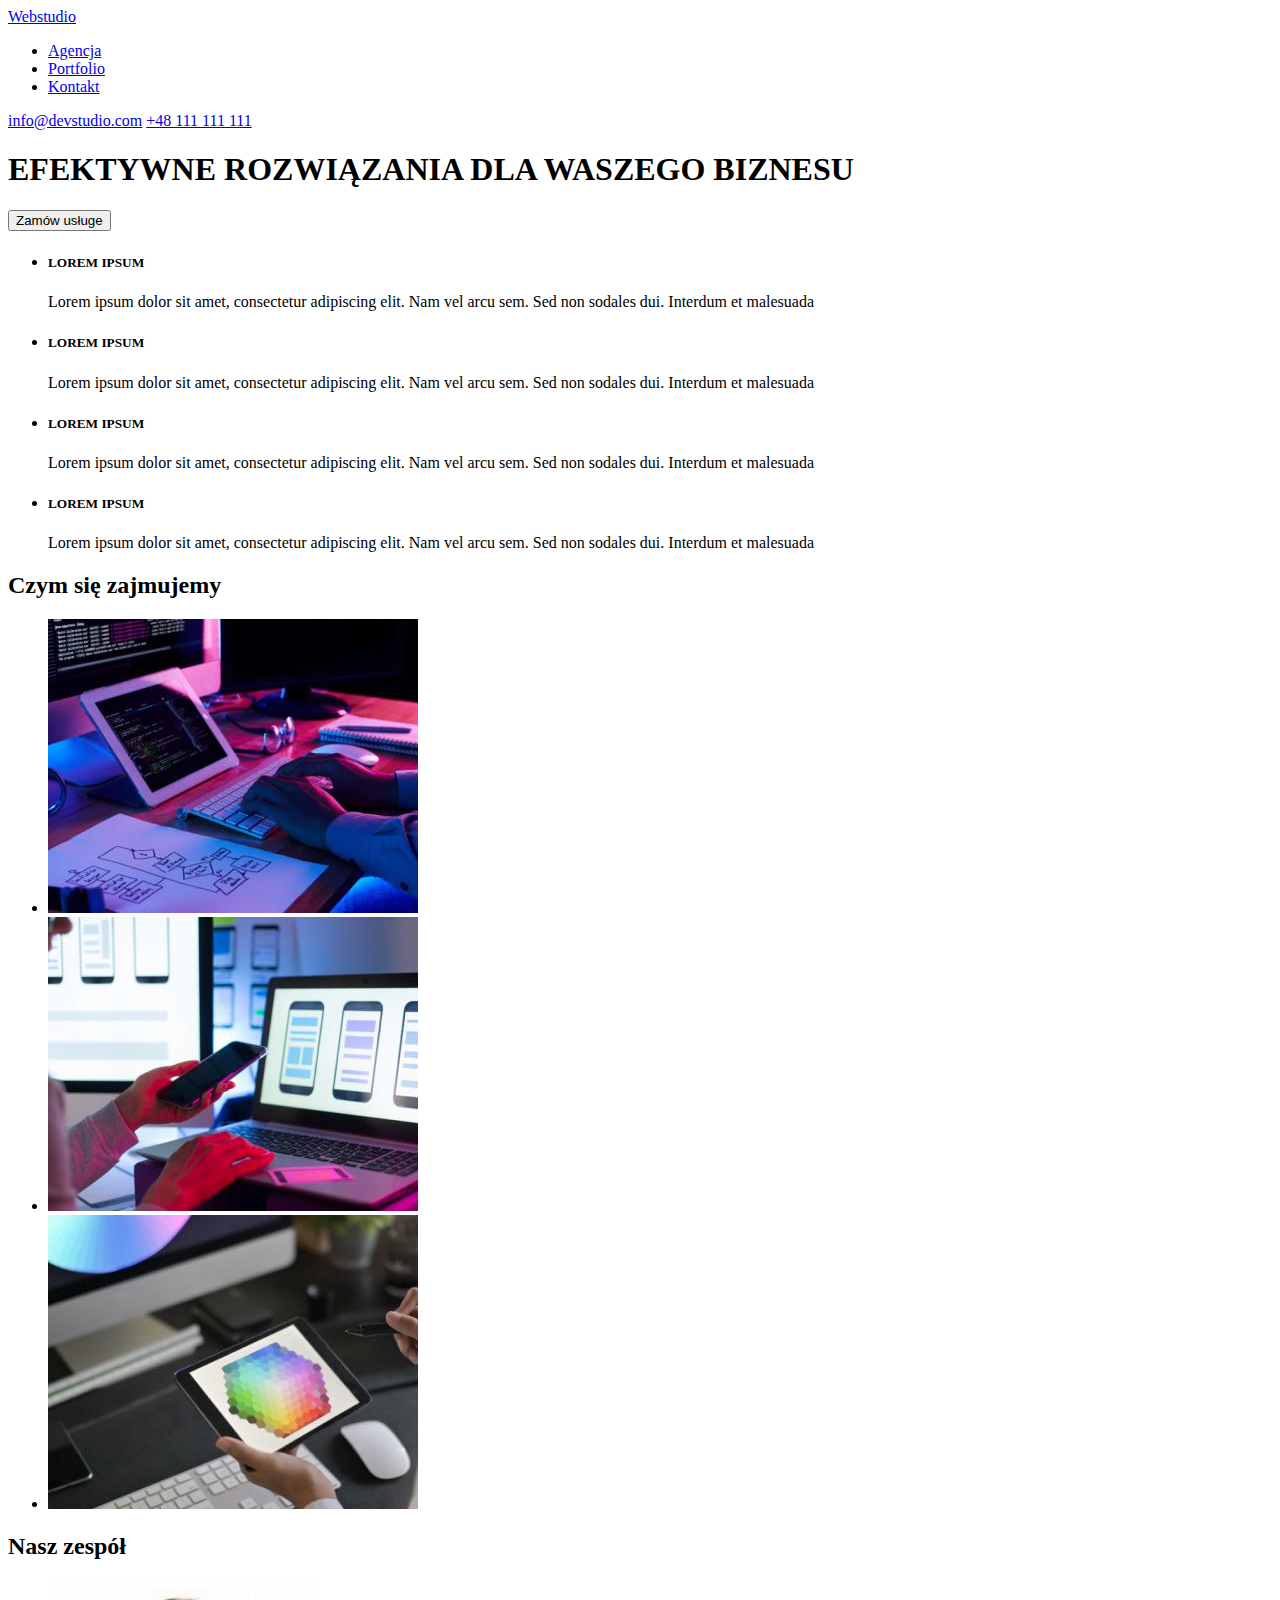
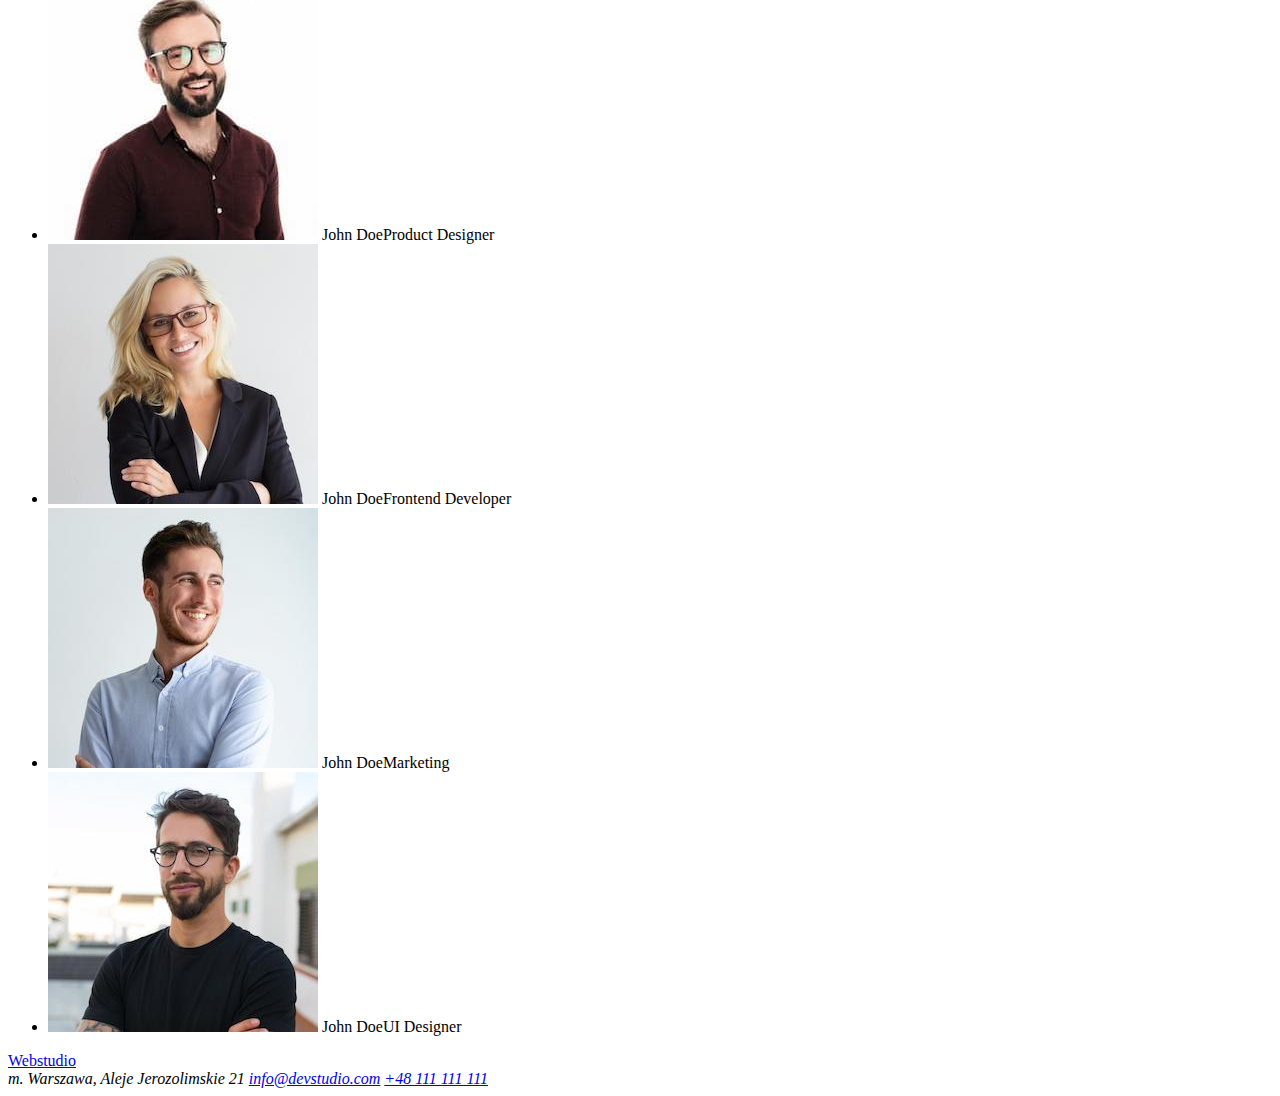
==== index.html @ 4aa05668 "dodanie portfolio i poprawki" ====
<!DOCTYPE html>
<html lang="pl">
    <head>
        <meta charset="UTF-8" />
        <meta http-equiv="X-UA-Compatible" content="IE=edge" />
        <meta name="viewport" content="width=device-width, initial-scale=1.0" />
        <title>studio</title>
    </head>
    <body>
        <header>
            <nav>
                <a href="index.html">Webstudio</a>
                <ul>
                    <li><a href="#">Agencja</a></li>
                    <li><a href="portfolio.html">Portfolio</a></li>
                    <li><a href="#">Kontakt</a></li>
                </ul>
            </nav>
            <a href="mailto:info@devstudio.com">info@devstudio.com</a>
            <a href="tel:+48111111111">+48 111 111 111</a>
        </header>
        <main>
            <section>
                <div>
                    <h1>EFEKTYWNE ROZWIĄZANIA DLA WASZEGO BIZNESU</h1>
                    <button type="button">Zamów usługe</button>
                </div>
            </section>

            <section>
                <div>
                    <ul>
                        <li>
                            <h5>LOREM IPSUM</h5>
                            <p>
                                Lorem ipsum dolor sit amet, consectetur
                                adipiscing elit. Nam vel arcu sem. Sed non
                                sodales dui. Interdum et malesuada
                            </p>
                        </li>
                        <li>
                            <h5>LOREM IPSUM</h5>
                            <p>
                                Lorem ipsum dolor sit amet, consectetur
                                adipiscing elit. Nam vel arcu sem. Sed non
                                sodales dui. Interdum et malesuada
                            </p>
                        </li>
                        <li>
                            <h5>LOREM IPSUM</h5>
                            <p>
                                Lorem ipsum dolor sit amet, consectetur
                                adipiscing elit. Nam vel arcu sem. Sed non
                                sodales dui. Interdum et malesuada
                            </p>
                        </li>
                        <li>
                            <h5>LOREM IPSUM</h5>
                            <p>
                                Lorem ipsum dolor sit amet, consectetur
                                adipiscing elit. Nam vel arcu sem. Sed non
                                sodales dui. Interdum et malesuada
                            </p>
                        </li>
                    </ul>
                </div>
            </section>
            <!--czym się zajmujemy-->
            <section>
                <div>
                    <h2>Czym się zajmujemy</h2>
                    <ul>
                        <li>
                            <img
                                src="images/what-we-do/programowanie.jpg"
                                alt="programujący mężczyzna"
                                width="370"
                                height="294"
                            />
                        </li>
                        <li>
                            <img
                                src="images/what-we-do/smartphone.jpg"
                                alt="kobieta stylizuje aplikację na telefony"
                                width="370"
                                height="294"
                            />
                        </li>
                        <li>
                            <img
                                src="images/what-we-do/tablet.jpg"
                                alt="kobieta wybiera kolor z palety"
                                width="370"
                                height="294"
                            />
                        </li>
                    </ul>
                </div>
            </section>
            <!--Nasz zespół-->
            <section>
                <div>
                    <h2>Nasz zespół</h2>
                    <ul>
                        <li>
                            <img
                                src="images/workers/johndoe-product.jpg"
                                alt="zdjęcie Johna Doe"
                                width="270"
                                height="260"
                            />
                            <span>John Doe</span><span>Product Designer</span>
                        </li>
                        <li>
                            <img
                                src="images/workers/johndoe-front.jpg"
                                alt="zdjęcie Johna Doe"
                                width="270"
                                height="260"
                            />
                            <span>John Doe</span><span>Frontend Developer</span>
                        </li>
                        <li>
                            <img
                                src="images/workers/johndoe-marketing.jpg"
                                alt="zdjęcie Johna Doe"
                                width="270"
                                height="260"
                            />
                            <span>John Doe</span><span>Marketing</span>
                        </li>
                        <li>
                            <img
                                src="images/workers/johndoe-ui.jpg"
                                alt="zdjęcie Johna Doe"
                                width="270"
                                height="260"
                            />
                            <span>John Doe</span><span>UI Designer</span>
                        </li>
                    </ul>
                </div>
            </section>
        </main>
        <footer>
            <a href="index.html">Webstudio</a>
            <address>
                <span>m. Warszawa, Aleje Jerozolimskie 21</span>
                <a href="mailto:info@devstudio.com">info@devstudio.com</a>
                <a href="tel:+48111111111">+48 111 111 111</a>
            </address>
        </footer>
    </body>
</html>
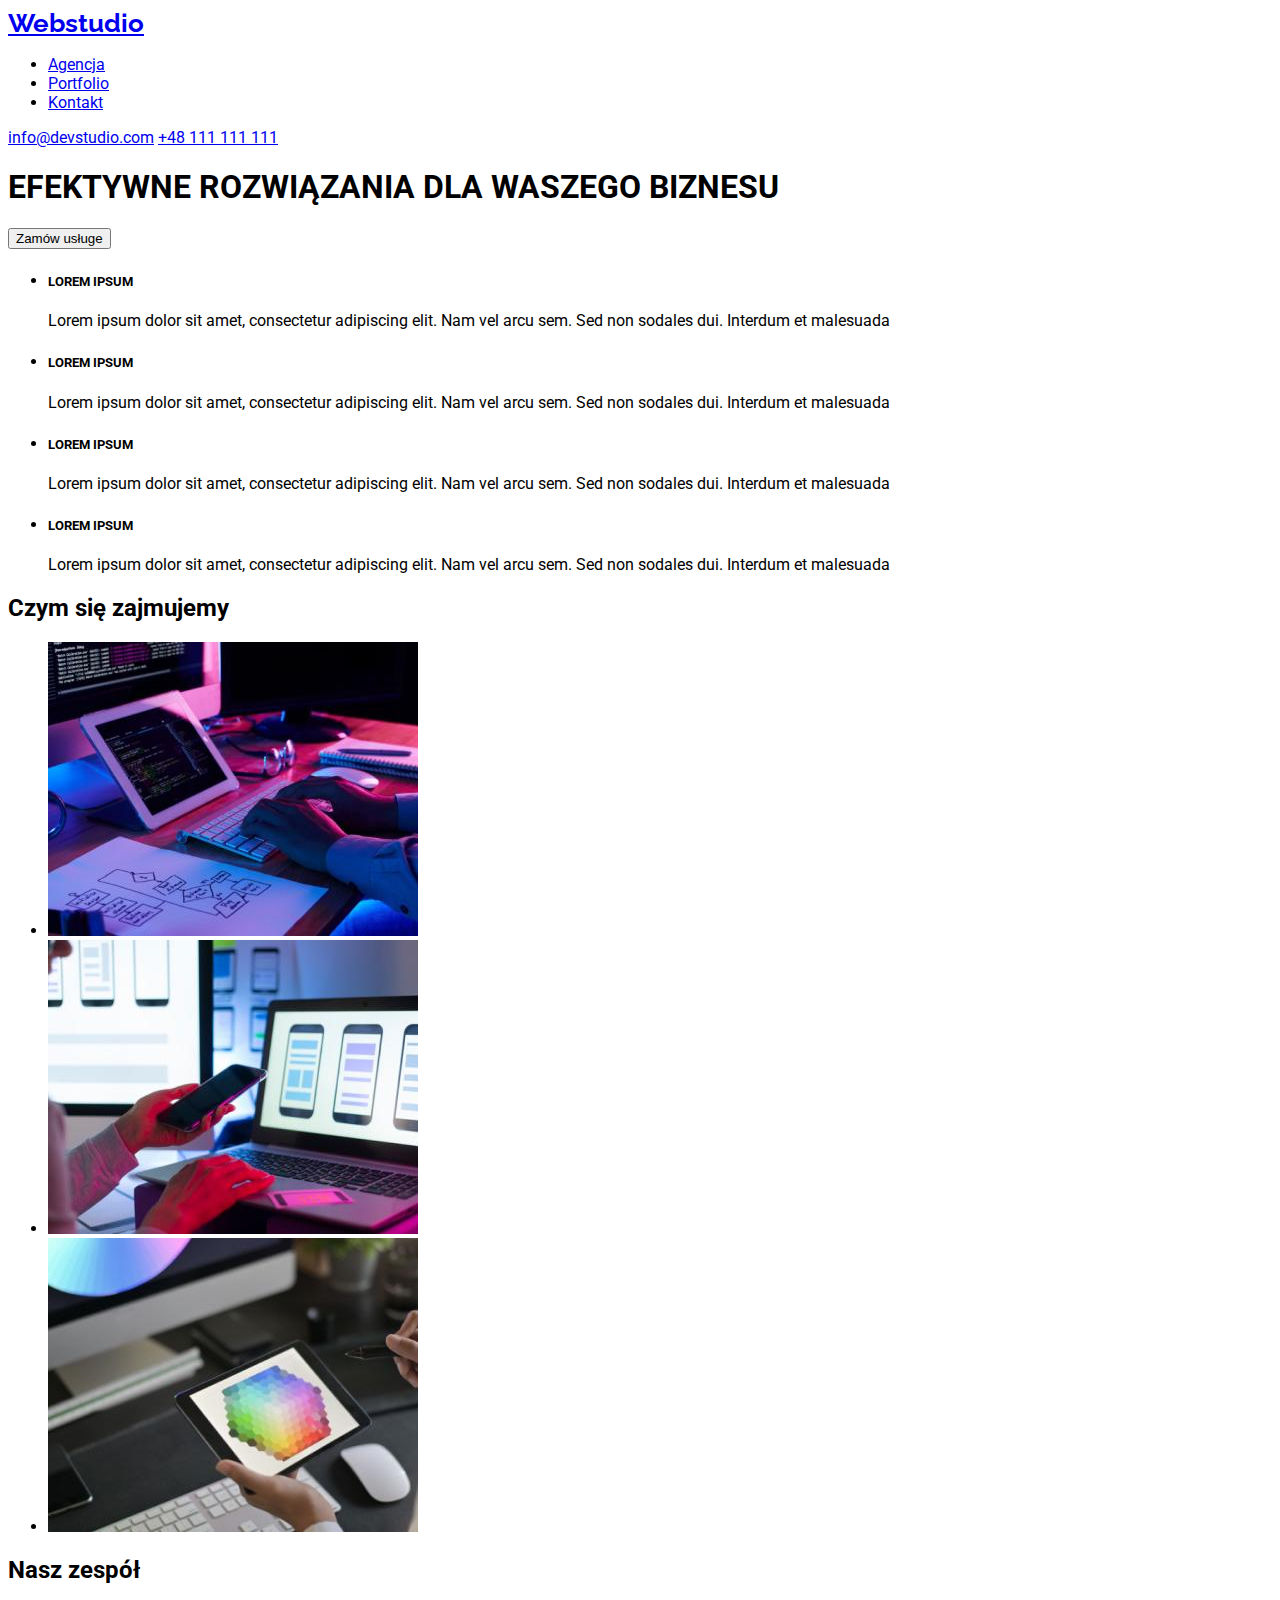
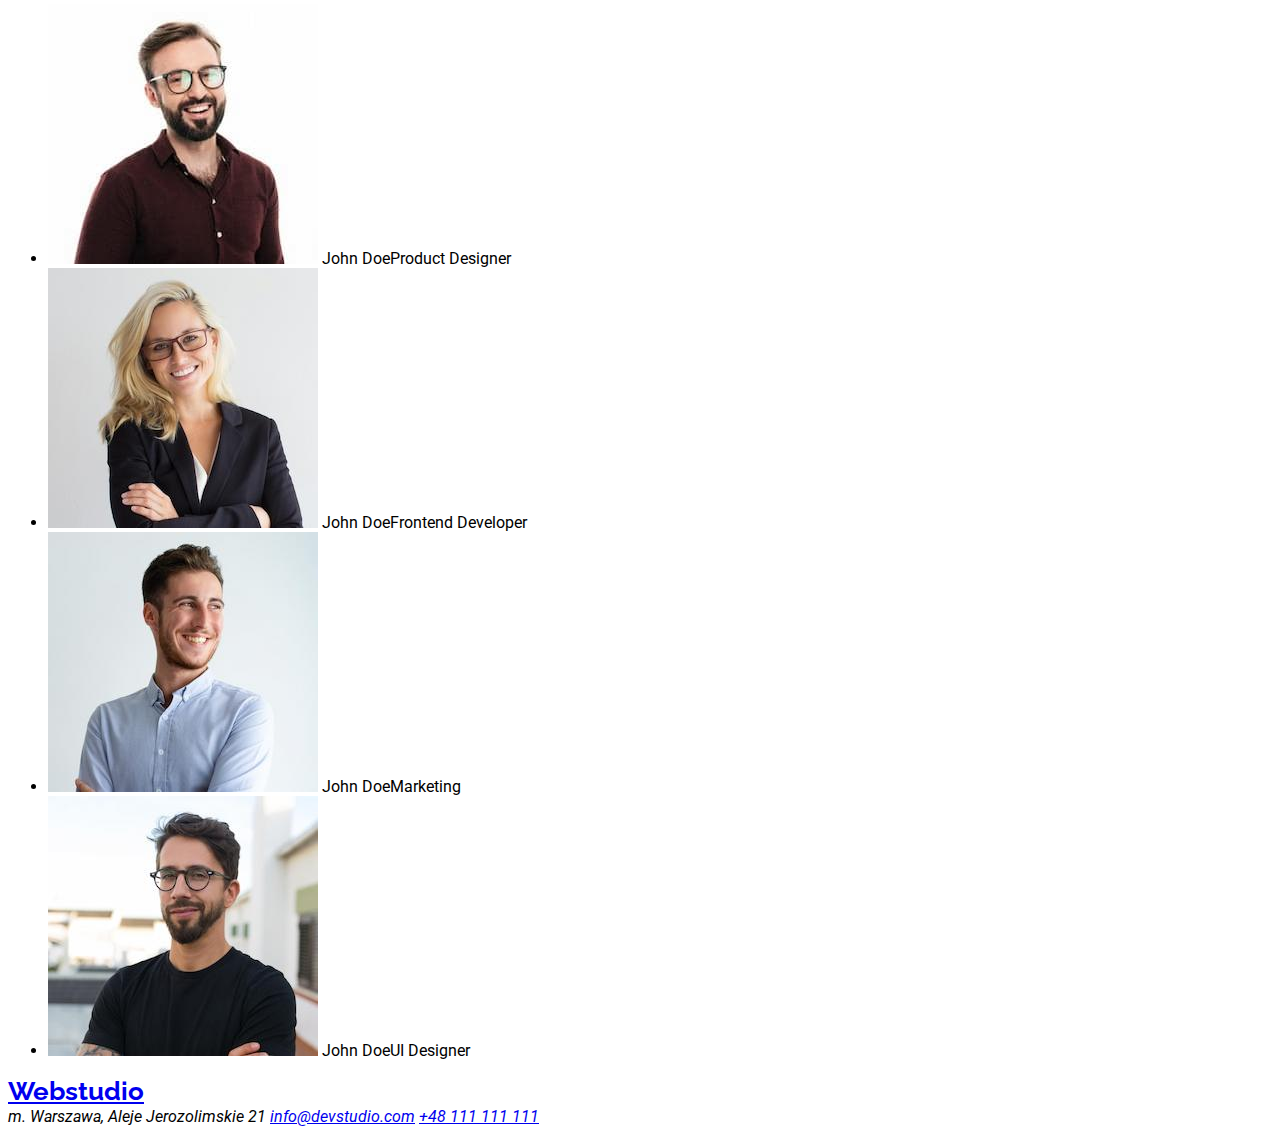
==== commit 5d023d94: "dodanie css" ====
--- a/index.html
+++ b/index.html
@@ -4,12 +4,21 @@
         <meta charset="UTF-8" />
         <meta http-equiv="X-UA-Compatible" content="IE=edge" />
         <meta name="viewport" content="width=device-width, initial-scale=1.0" />
+        <!--google fonts-->
+        <link rel="preconnect" href="https://fonts.googleapis.com" />
+        <link rel="preconnect" href="https://fonts.gstatic.com" crossorigin />
+        <link
+            href="https://fonts.googleapis.com/css2?family=Raleway:wght@700&family=Roboto:wght@400;500;700&display=swap"
+            rel="stylesheet"
+        />
+        <!--end google fonts-->
+        <link rel="stylesheet" href="/css/styles.css" />
         <title>studio</title>
     </head>
     <body>
         <header>
             <nav>
-                <a href="index.html">Webstudio</a>
+                <a class="logo" href="index.html"><span>Web</span>studio</a>
                 <ul>
                     <li><a href="#">Agencja</a></li>
                     <li><a href="portfolio.html">Portfolio</a></li>
@@ -143,7 +152,7 @@
             </section>
         </main>
         <footer>
-            <a href="index.html">Webstudio</a>
+            <a class="logo" href="index.html"><span>Web</span>studio</a>
             <address>
                 <span>m. Warszawa, Aleje Jerozolimskie 21</span>
                 <a href="mailto:info@devstudio.com">info@devstudio.com</a>
--- a/css/styles.css
+++ b/css/styles.css
@@ -0,0 +1,11 @@
+.logo {
+    font-family: 'Raleway', sans-serif;
+
+    font-style: normal;
+    font-weight: 700;
+    font-size: 26px;
+    line-height: 31px;
+}
+body {
+    font-family: 'Roboto', sans-serif;
+}
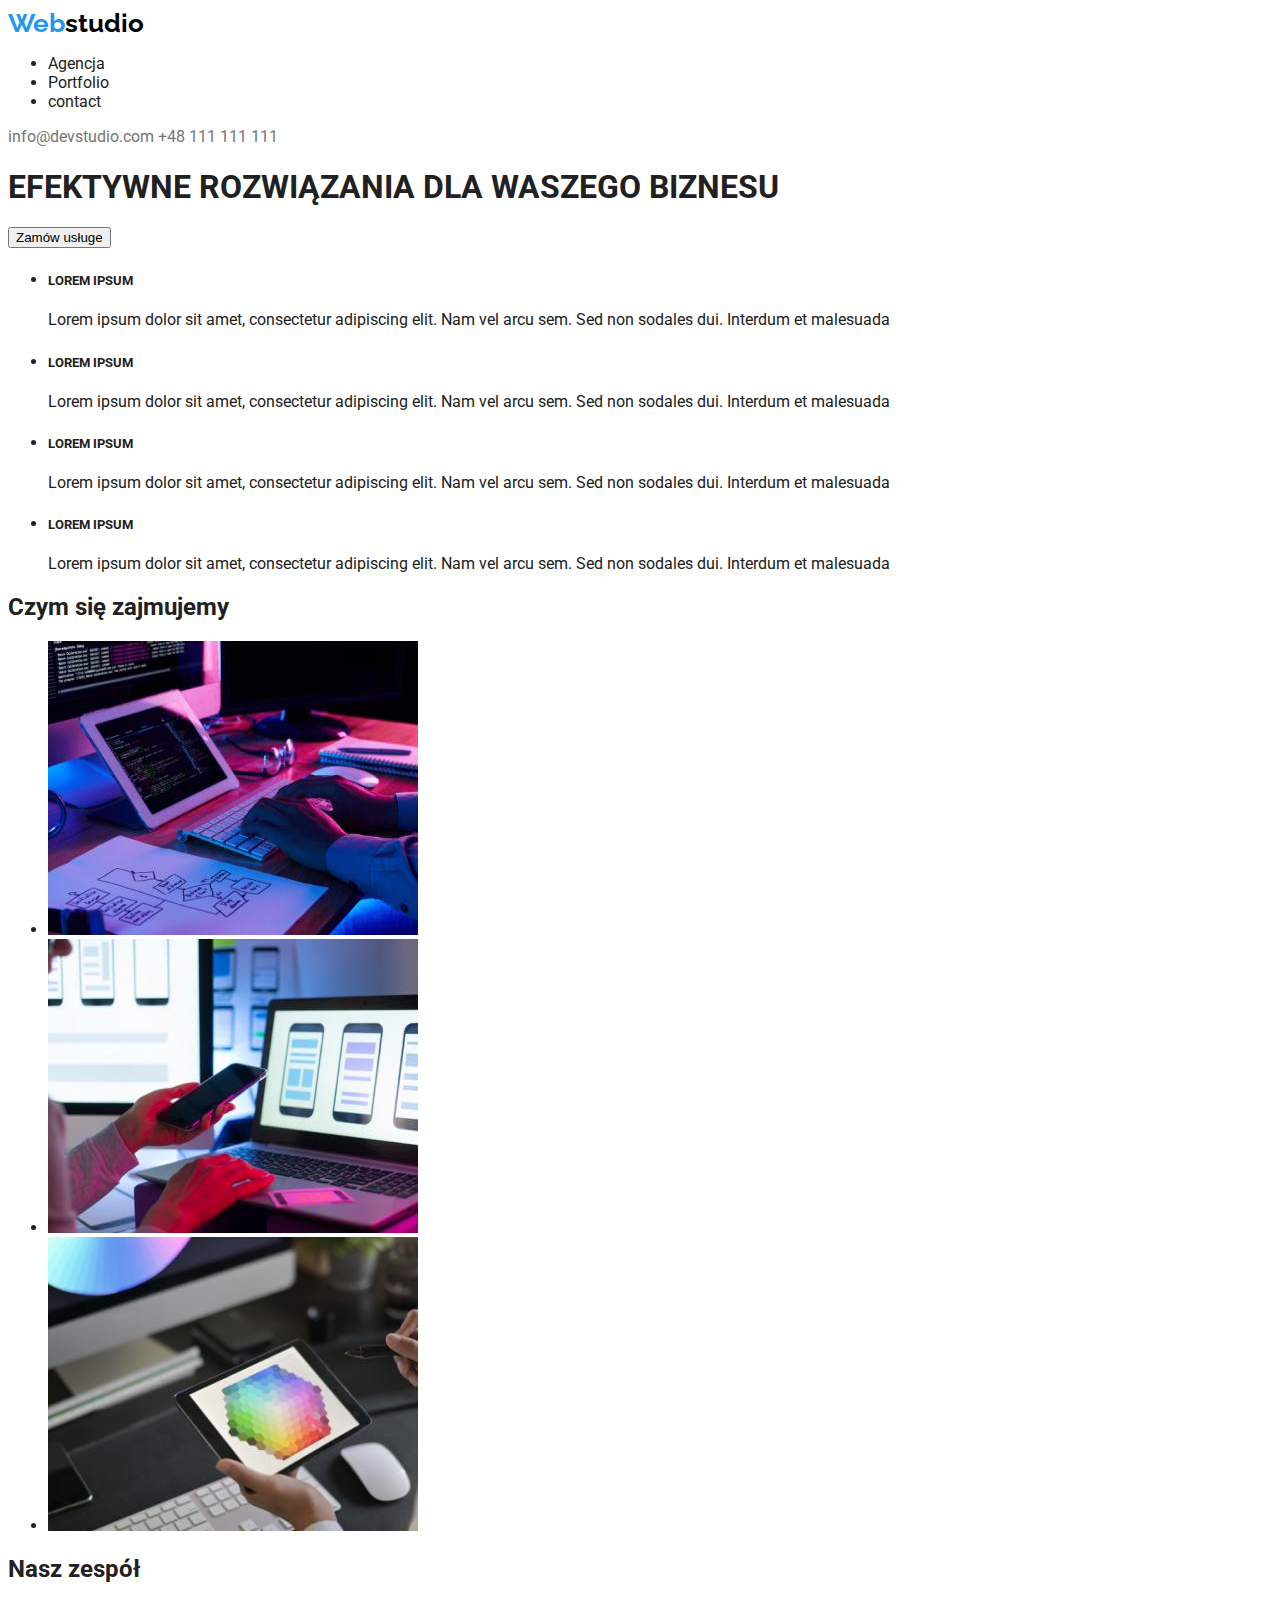
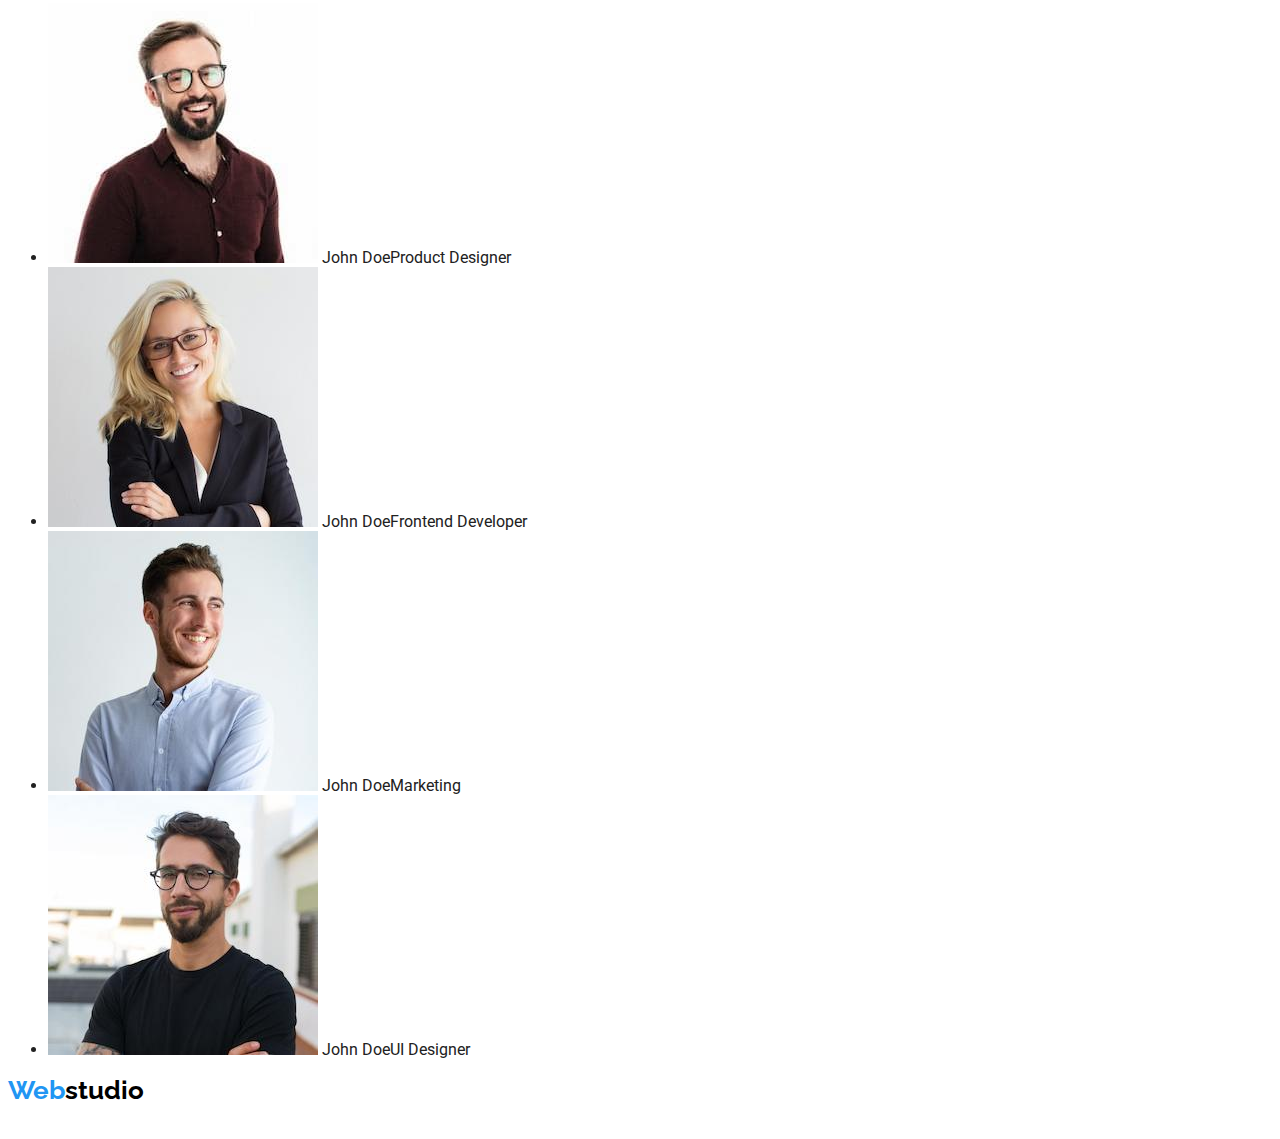
==== commit 10a3cdae: "dodany css i poprawki" ====
--- a/index.html
+++ b/index.html
@@ -8,25 +8,29 @@
         <link rel="preconnect" href="https://fonts.googleapis.com" />
         <link rel="preconnect" href="https://fonts.gstatic.com" crossorigin />
         <link
-            href="https://fonts.googleapis.com/css2?family=Raleway:wght@700&family=Roboto:wght@400;500;700&display=swap"
+            href="https://fonts.googleapis.com/css2?family=Raleway:wght@700&family=Roboto:wght@400;500;700;900&display=swap"
             rel="stylesheet"
         />
         <!--end google fonts-->
-        <link rel="stylesheet" href="/css/styles.css" />
+        <link rel="stylesheet" href="css/styles.css" />
         <title>studio</title>
     </head>
     <body>
         <header>
             <nav>
-                <a class="logo" href="index.html"><span>Web</span>studio</a>
+                <a class="logo" href="index.html"
+                    ><span class="web">Web</span>studio</a
+                >
                 <ul>
                     <li><a href="#">Agencja</a></li>
                     <li><a href="portfolio.html">Portfolio</a></li>
-                    <li><a href="#">Kontakt</a></li>
+                    <li><a href="#">contact</a></li>
                 </ul>
             </nav>
-            <a href="mailto:info@devstudio.com">info@devstudio.com</a>
-            <a href="tel:+48111111111">+48 111 111 111</a>
+            <a class="contact" href="mailto:info@devstudio.com"
+                >info@devstudio.com</a
+            >
+            <a class="contact" href="tel:+48111111111">+48 111 111 111</a>
         </header>
         <main>
             <section>
@@ -152,11 +156,15 @@
             </section>
         </main>
         <footer>
-            <a class="logo" href="index.html"><span>Web</span>studio</a>
+            <a class="logo" href="index.html"
+                ><span class="web">Web</span>studio</a
+            >
             <address>
                 <span>m. Warszawa, Aleje Jerozolimskie 21</span>
-                <a href="mailto:info@devstudio.com">info@devstudio.com</a>
-                <a href="tel:+48111111111">+48 111 111 111</a>
+                <a class="contact" href="mailto:info@devstudio.com"
+                    >info@devstudio.com</a
+                >
+                <a class="contact" href="tel:+48111111111">+48 111 111 111</a>
             </address>
         </footer>
     </body>
--- a/css/styles.css
+++ b/css/styles.css
@@ -1,11 +1,54 @@
+nav li a:hover,
+nav a.active,
+a.contact:hover,
+.web,
+a:focus,
+a.contact:focus,
+button:hover,
+button:focus {
+    color: #2196f3;
+    outline: none;
+}
+nav a,
+a.contact {
+    text-decoration: none;
+}
+nav a {
+    color: #212121;
+}
+a.contact {
+    color: #757575;
+}
 .logo {
     font-family: 'Raleway', sans-serif;
-
-    font-style: normal;
+    text-decoration: none;
     font-weight: 700;
     font-size: 26px;
-    line-height: 31px;
+    line-height: 1.16;
+    color: #000000;
 }
 body {
     font-family: 'Roboto', sans-serif;
+    color: #212121;
 }
+
+footer {
+    font-family: 'Roboto';
+    font-size: 14px;
+    line-height: 1.71;
+}
+footer a.mail {
+    text-decoration-line: underline;
+}
+footer a.contact {
+    color: #ffffff99;
+}
+address span {
+    color: #ffffff;
+}
+span.description {
+    color: #757575;
+}
+button {
+    cursor: pointer;
+}
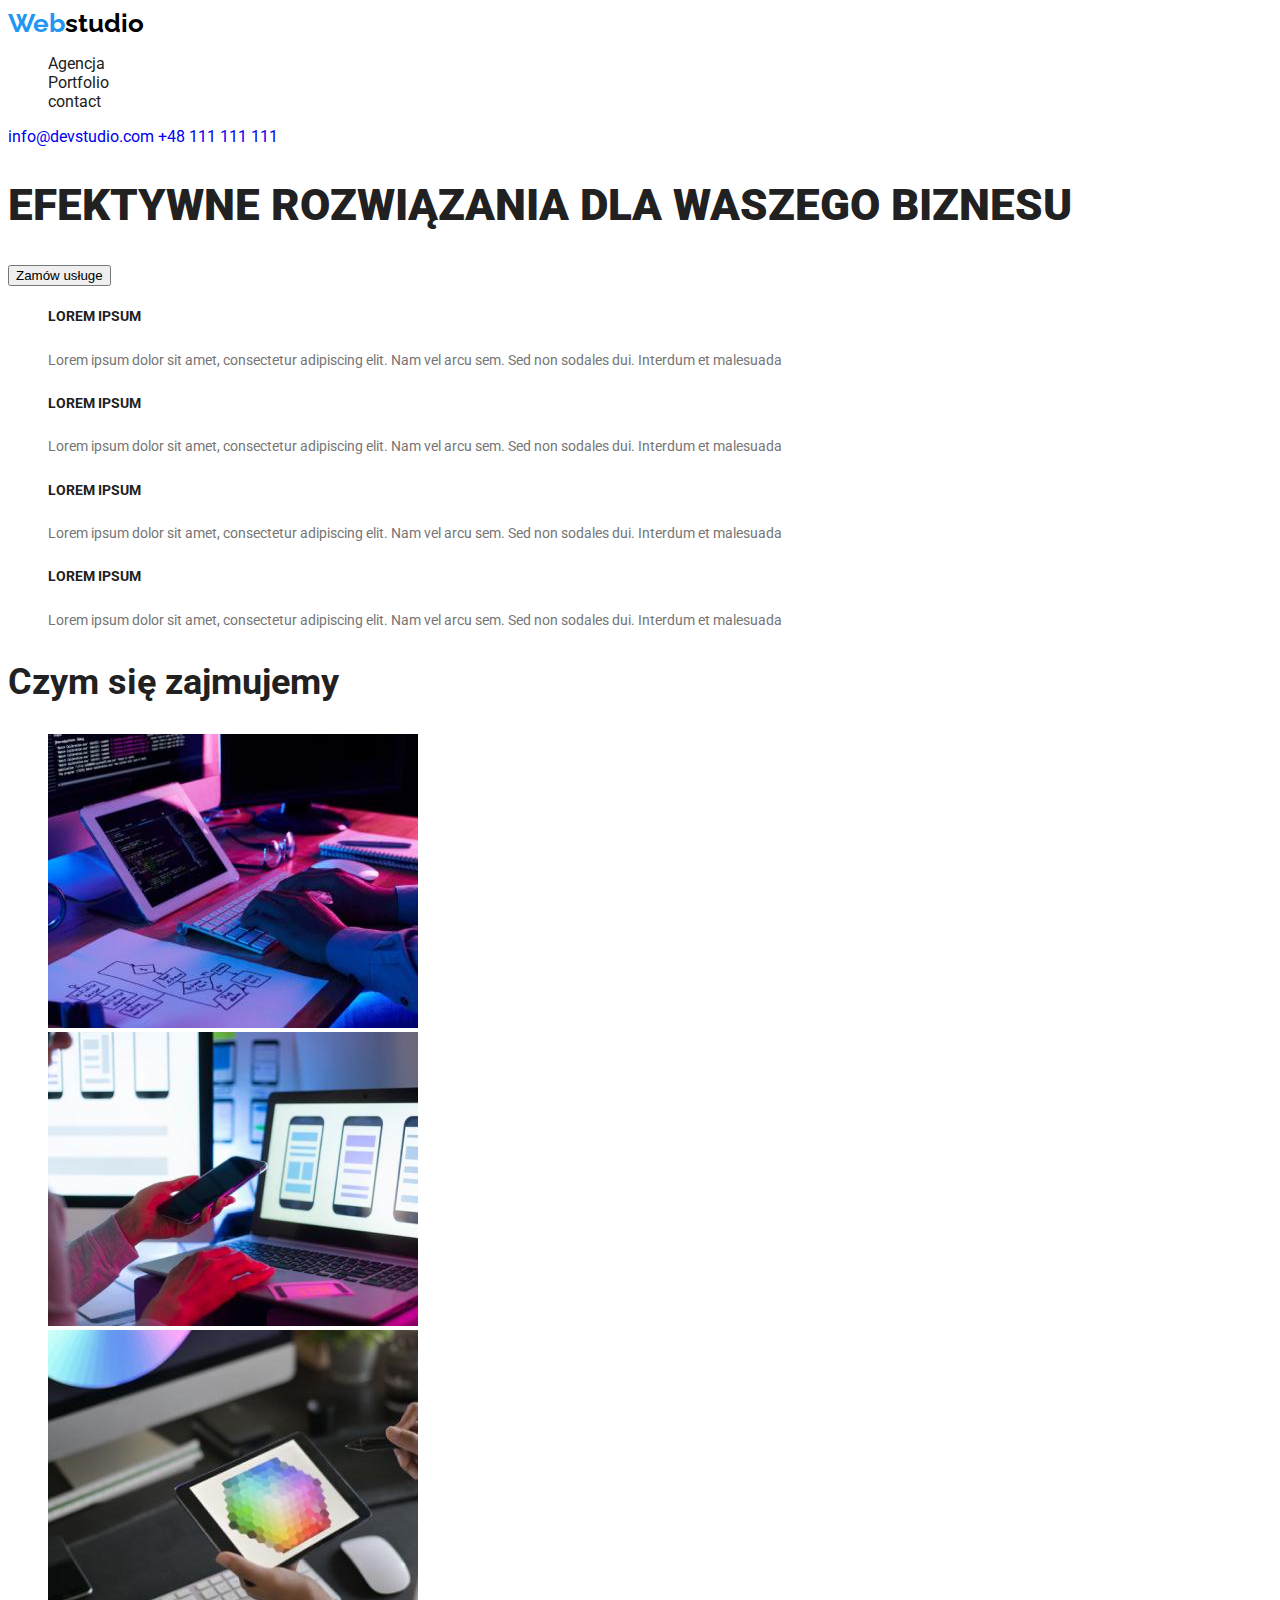
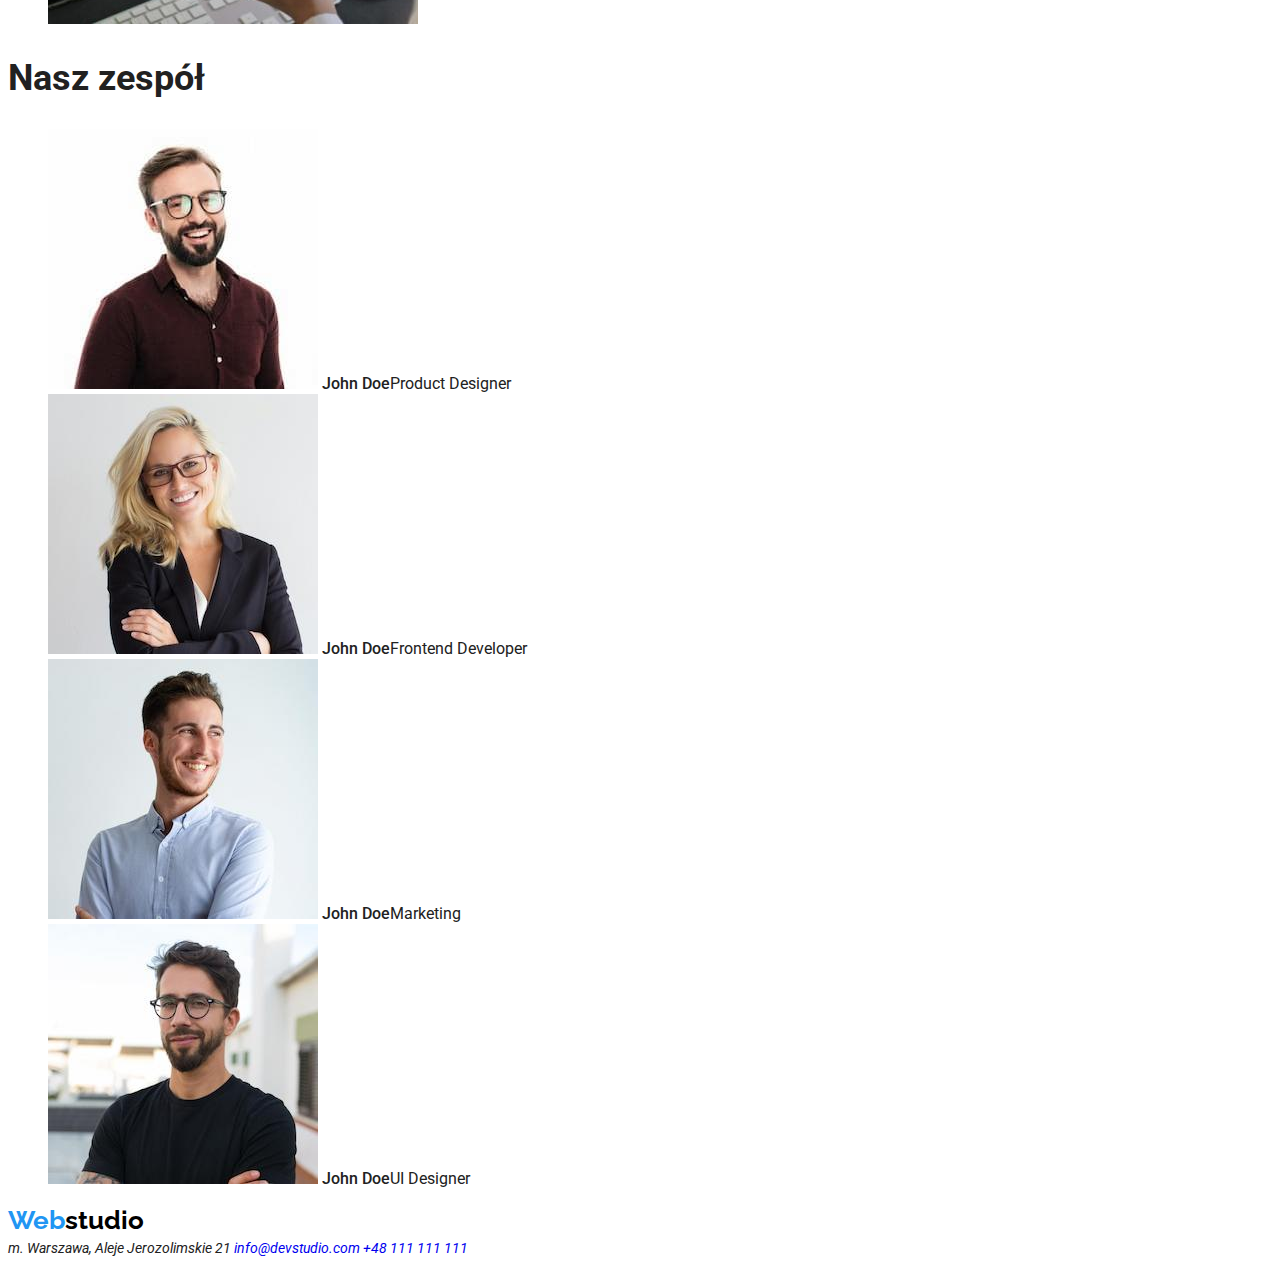
==== commit e2c22f1b: "poprawki" ====
--- a/index.html
+++ b/index.html
@@ -36,7 +36,7 @@
             <section>
                 <div>
                     <h1>EFEKTYWNE ROZWIĄZANIA DLA WASZEGO BIZNESU</h1>
-                    <button type="button">Zamów usługe</button>
+                    <button class="button" type="button">Zamów usługe</button>
                 </div>
             </section>
 
@@ -45,7 +45,7 @@
                     <ul>
                         <li>
                             <h5>LOREM IPSUM</h5>
-                            <p>
+                            <p class="text-lorem">
                                 Lorem ipsum dolor sit amet, consectetur
                                 adipiscing elit. Nam vel arcu sem. Sed non
                                 sodales dui. Interdum et malesuada
@@ -53,7 +53,7 @@
                         </li>
                         <li>
                             <h5>LOREM IPSUM</h5>
-                            <p>
+                            <p class="text-lorem">
                                 Lorem ipsum dolor sit amet, consectetur
                                 adipiscing elit. Nam vel arcu sem. Sed non
                                 sodales dui. Interdum et malesuada
@@ -61,7 +61,7 @@
                         </li>
                         <li>
                             <h5>LOREM IPSUM</h5>
-                            <p>
+                            <p class="text-lorem">
                                 Lorem ipsum dolor sit amet, consectetur
                                 adipiscing elit. Nam vel arcu sem. Sed non
                                 sodales dui. Interdum et malesuada
@@ -69,7 +69,7 @@
                         </li>
                         <li>
                             <h5>LOREM IPSUM</h5>
-                            <p>
+                            <p class="text-lorem">
                                 Lorem ipsum dolor sit amet, consectetur
                                 adipiscing elit. Nam vel arcu sem. Sed non
                                 sodales dui. Interdum et malesuada
@@ -122,7 +122,8 @@
                                 width="270"
                                 height="260"
                             />
-                            <span>John Doe</span><span>Product Designer</span>
+                            <span class="workers-name">John Doe</span
+                            ><span class="workplace">Product Designer</span>
                         </li>
                         <li>
                             <img
@@ -131,7 +132,8 @@
                                 width="270"
                                 height="260"
                             />
-                            <span>John Doe</span><span>Frontend Developer</span>
+                            <span class="workers-name">John Doe</span
+                            ><span class="workplace">Frontend Developer</span>
                         </li>
                         <li>
                             <img
@@ -140,7 +142,8 @@
                                 width="270"
                                 height="260"
                             />
-                            <span>John Doe</span><span>Marketing</span>
+                            <span class="workers-name">John Doe</span
+                            ><span class="workplace">Marketing</span>
                         </li>
                         <li>
                             <img
@@ -149,7 +152,8 @@
                                 width="270"
                                 height="260"
                             />
-                            <span>John Doe</span><span>UI Designer</span>
+                            <span class="workers-name">John Doe</span
+                            ><span class="workplace">UI Designer</span>
                         </li>
                     </ul>
                 </div>
--- a/css/styles.css
+++ b/css/styles.css
@@ -16,9 +16,9 @@
 nav a {
     color: #212121;
 }
-a.contact {
+/* a.contact {
     color: #757575;
-}
+} */
 .logo {
     font-family: 'Raleway', sans-serif;
     text-decoration: none;
@@ -40,15 +40,62 @@
 footer a.mail {
     text-decoration-line: underline;
 }
-footer a.contact {
+/* /* footer a.contact {
     color: #ffffff99;
 }
 address span {
     color: #ffffff;
-}
+} */
 span.description {
+    font-weight: 400;
+    font-size: 16px;
+    line-height: 1.87;
     color: #757575;
 }
-button {
+*/ button {
     cursor: pointer;
+    font-weight: 500;
+    font-size: 16px;
+    line-height: 1.62;
+    color: #212121;
 }
+h1 {
+    font-weight: 900;
+    font-size: 44px;
+    line-height: 1.36;
+    /* color: #FFFFFF; */
+}
+h5 {
+    font-weight: 700;
+    font-size: 14px;
+    line-height: 1.14;
+}
+p.text-lorem {
+    font-weight: 400;
+    font-size: 14px;
+    line-height: 1.71;
+    color: #757575;
+}
+ul {
+    list-style-type: none;
+}
+h2 {
+    font-weight: 700;
+    font-size: 36px;
+    line-height: 1.16;
+}
+.workers-name {
+    font-weight: 500;
+    font-size: 16px;
+    line-height: 1.18;
+}
+.workplace {
+    font-weight: 400;
+    font-size: 16px;
+    line-height: 1.18;
+}
+.project-name {
+    font-weight: 700;
+    font-size: 18px;
+    line-height: 2;
+}
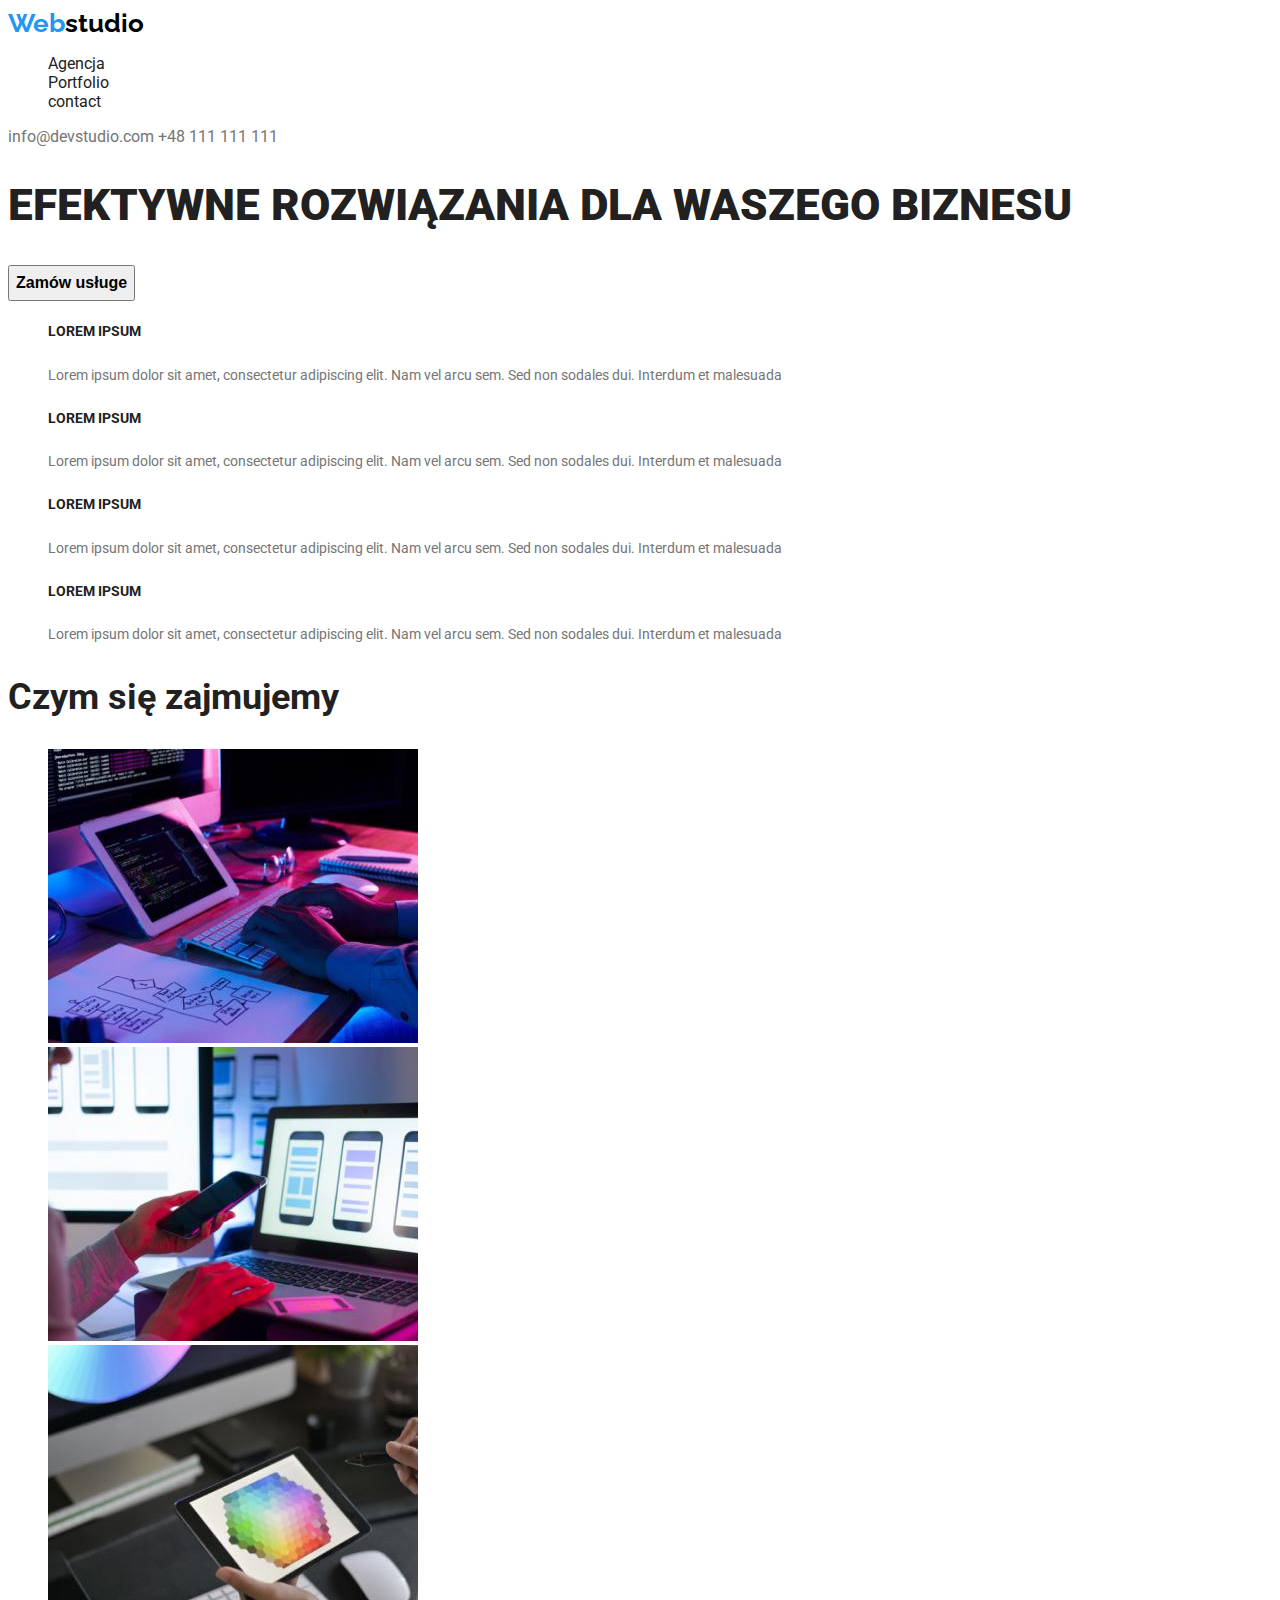
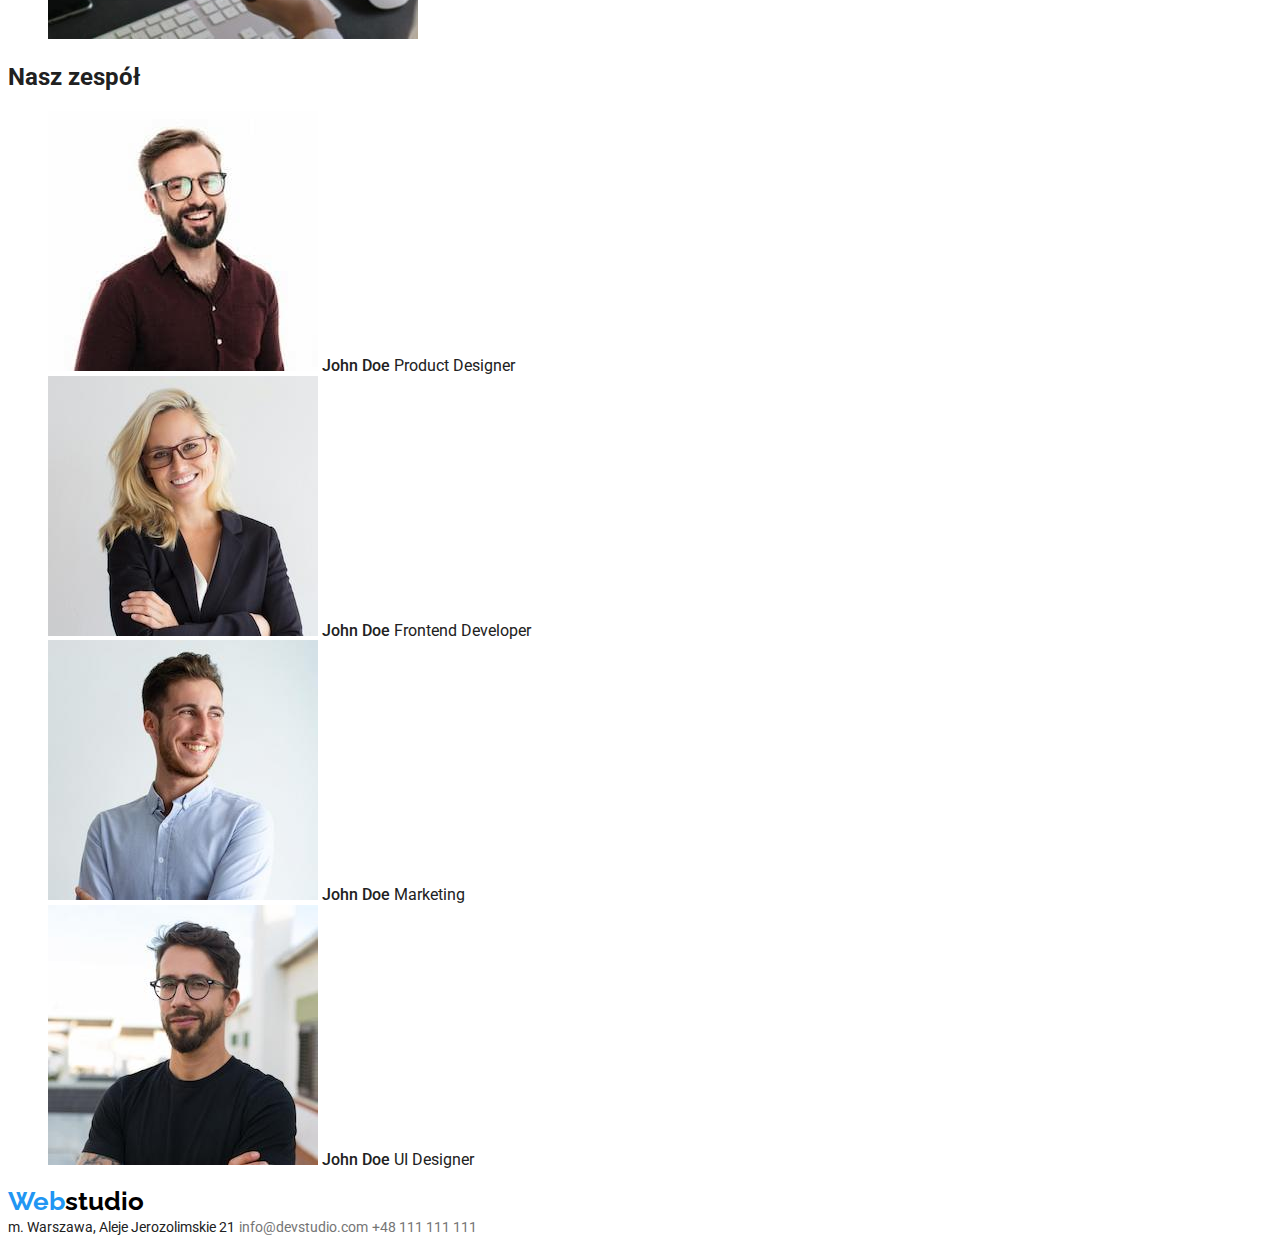
==== commit 388897dc: "poprawki" ====
--- a/index.html
+++ b/index.html
@@ -17,11 +17,11 @@
     </head>
     <body>
         <header>
-            <nav>
+            <nav class="upper-menu">
                 <a class="logo" href="index.html"
                     ><span class="web">Web</span>studio</a
                 >
-                <ul>
+                <ul class="main-links">
                     <li><a href="#">Agencja</a></li>
                     <li><a href="portfolio.html">Portfolio</a></li>
                     <li><a href="#">contact</a></li>
@@ -35,17 +35,21 @@
         <main>
             <section>
                 <div>
-                    <h1>EFEKTYWNE ROZWIĄZANIA DLA WASZEGO BIZNESU</h1>
-                    <button class="button" type="button">Zamów usługe</button>
+                    <h1 class="main-header">
+                        EFEKTYWNE ROZWIĄZANIA DLA WASZEGO BIZNESU
+                    </h1>
+                    <button class="service-button" type="button">
+                        Zamów usługe
+                    </button>
                 </div>
             </section>
 
             <section>
                 <div>
-                    <ul>
+                    <ul class="articles">
                         <li>
                             <h5>LOREM IPSUM</h5>
-                            <p class="text-lorem">
+                            <p>
                                 Lorem ipsum dolor sit amet, consectetur
                                 adipiscing elit. Nam vel arcu sem. Sed non
                                 sodales dui. Interdum et malesuada
@@ -53,7 +57,7 @@
                         </li>
                         <li>
                             <h5>LOREM IPSUM</h5>
-                            <p class="text-lorem">
+                            <p>
                                 Lorem ipsum dolor sit amet, consectetur
                                 adipiscing elit. Nam vel arcu sem. Sed non
                                 sodales dui. Interdum et malesuada
@@ -61,7 +65,7 @@
                         </li>
                         <li>
                             <h5>LOREM IPSUM</h5>
-                            <p class="text-lorem">
+                            <p>
                                 Lorem ipsum dolor sit amet, consectetur
                                 adipiscing elit. Nam vel arcu sem. Sed non
                                 sodales dui. Interdum et malesuada
@@ -69,7 +73,7 @@
                         </li>
                         <li>
                             <h5>LOREM IPSUM</h5>
-                            <p class="text-lorem">
+                            <p>
                                 Lorem ipsum dolor sit amet, consectetur
                                 adipiscing elit. Nam vel arcu sem. Sed non
                                 sodales dui. Interdum et malesuada
@@ -80,7 +84,7 @@
             </section>
             <!--czym się zajmujemy-->
             <section>
-                <div>
+                <div class="what-we-do">
                     <h2>Czym się zajmujemy</h2>
                     <ul>
                         <li>
@@ -112,7 +116,7 @@
             </section>
             <!--Nasz zespół-->
             <section>
-                <div>
+                <div class="our-team">
                     <h2>Nasz zespół</h2>
                     <ul>
                         <li>
@@ -122,8 +126,8 @@
                                 width="270"
                                 height="260"
                             />
-                            <span class="workers-name">John Doe</span
-                            ><span class="workplace">Product Designer</span>
+                            <span class="workers-name">John Doe</span>
+                            <span class="workplace">Product Designer</span>
                         </li>
                         <li>
                             <img
@@ -132,8 +136,8 @@
                                 width="270"
                                 height="260"
                             />
-                            <span class="workers-name">John Doe</span
-                            ><span class="workplace">Frontend Developer</span>
+                            <span class="workers-name">John Doe</span>
+                            <span class="workplace">Frontend Developer</span>
                         </li>
                         <li>
                             <img
@@ -142,8 +146,8 @@
                                 width="270"
                                 height="260"
                             />
-                            <span class="workers-name">John Doe</span
-                            ><span class="workplace">Marketing</span>
+                            <span class="workers-name">John Doe</span>
+                            <span class="workplace">Marketing</span>
                         </li>
                         <li>
                             <img
@@ -152,19 +156,21 @@
                                 width="270"
                                 height="260"
                             />
-                            <span class="workers-name">John Doe</span
-                            ><span class="workplace">UI Designer</span>
+                            <span class="workers-name">John Doe</span>
+                            <span class="workplace">UI Designer</span>
                         </li>
                     </ul>
                 </div>
             </section>
         </main>
-        <footer>
+        <footer class="lower-menu">
             <a class="logo" href="index.html"
                 ><span class="web">Web</span>studio</a
             >
             <address>
-                <span>m. Warszawa, Aleje Jerozolimskie 21</span>
+                <span class="company-street"
+                    >m. Warszawa, Aleje Jerozolimskie 21</span
+                >
                 <a class="contact" href="mailto:info@devstudio.com"
                     >info@devstudio.com</a
                 >
--- a/css/styles.css
+++ b/css/styles.css
@@ -1,19 +1,29 @@
-nav li a:hover,
-nav a.active,
-a.contact:hover,
+.main-links a:hover,
+.main-links a.active,
+.main-links a:focus,
+.contact:hover,
 .web,
-a:focus,
-a.contact:focus,
-button:hover,
-button:focus {
+.lower-menu .contact:focus,
+.lower-menu .contact:hover,
+.contact:focus,
+.project-button:hover,
+.project-button:focus {
     color: #2196f3;
     outline: none;
 }
-nav a,
+.main-links a,
 a.contact {
     text-decoration: none;
 }
-nav a {
+a.contact {
+    color: #757575;
+}
+.service-button {
+    font-weight: 700;
+    font-size: 16px;
+    line-height: 1.87;
+}
+.main-links a {
     color: #212121;
 }
 /* a.contact {
@@ -32,54 +42,57 @@
     color: #212121;
 }
 
-footer {
+.company-street,
+.lower-menu a.contact {
     font-family: 'Roboto';
+    font-style: normal;
     font-size: 14px;
     line-height: 1.71;
 }
-footer a.mail {
-    text-decoration-line: underline;
-}
-/* /* footer a.contact {
+/* .lower-menu a.contact {
     color: #ffffff99;
 }
-address span {
+.company-street {
     color: #ffffff;
 } */
-span.description {
+.description {
     font-weight: 400;
     font-size: 16px;
     line-height: 1.87;
     color: #757575;
 }
-*/ button {
+.project-button {
     cursor: pointer;
     font-weight: 500;
     font-size: 16px;
     line-height: 1.62;
     color: #212121;
 }
-h1 {
+.main-header {
     font-weight: 900;
     font-size: 44px;
     line-height: 1.36;
     /* color: #FFFFFF; */
 }
-h5 {
+.articles h5 {
     font-weight: 700;
     font-size: 14px;
     line-height: 1.14;
 }
-p.text-lorem {
+.articles p {
     font-weight: 400;
     font-size: 14px;
     line-height: 1.71;
     color: #757575;
 }
-ul {
+.projects-list,
+.what-we-do ul,
+.our-team ul,
+.main-links,
+.articles {
     list-style-type: none;
 }
-h2 {
+.what-we-do h2 {
     font-weight: 700;
     font-size: 36px;
     line-height: 1.16;
@@ -99,3 +112,9 @@
     font-size: 18px;
     line-height: 2;
 }
+a.mail-underline {
+    text-decoration: underline;
+}
+/* .lower-menu a.logo {
+    color: #ffffff;
+} */
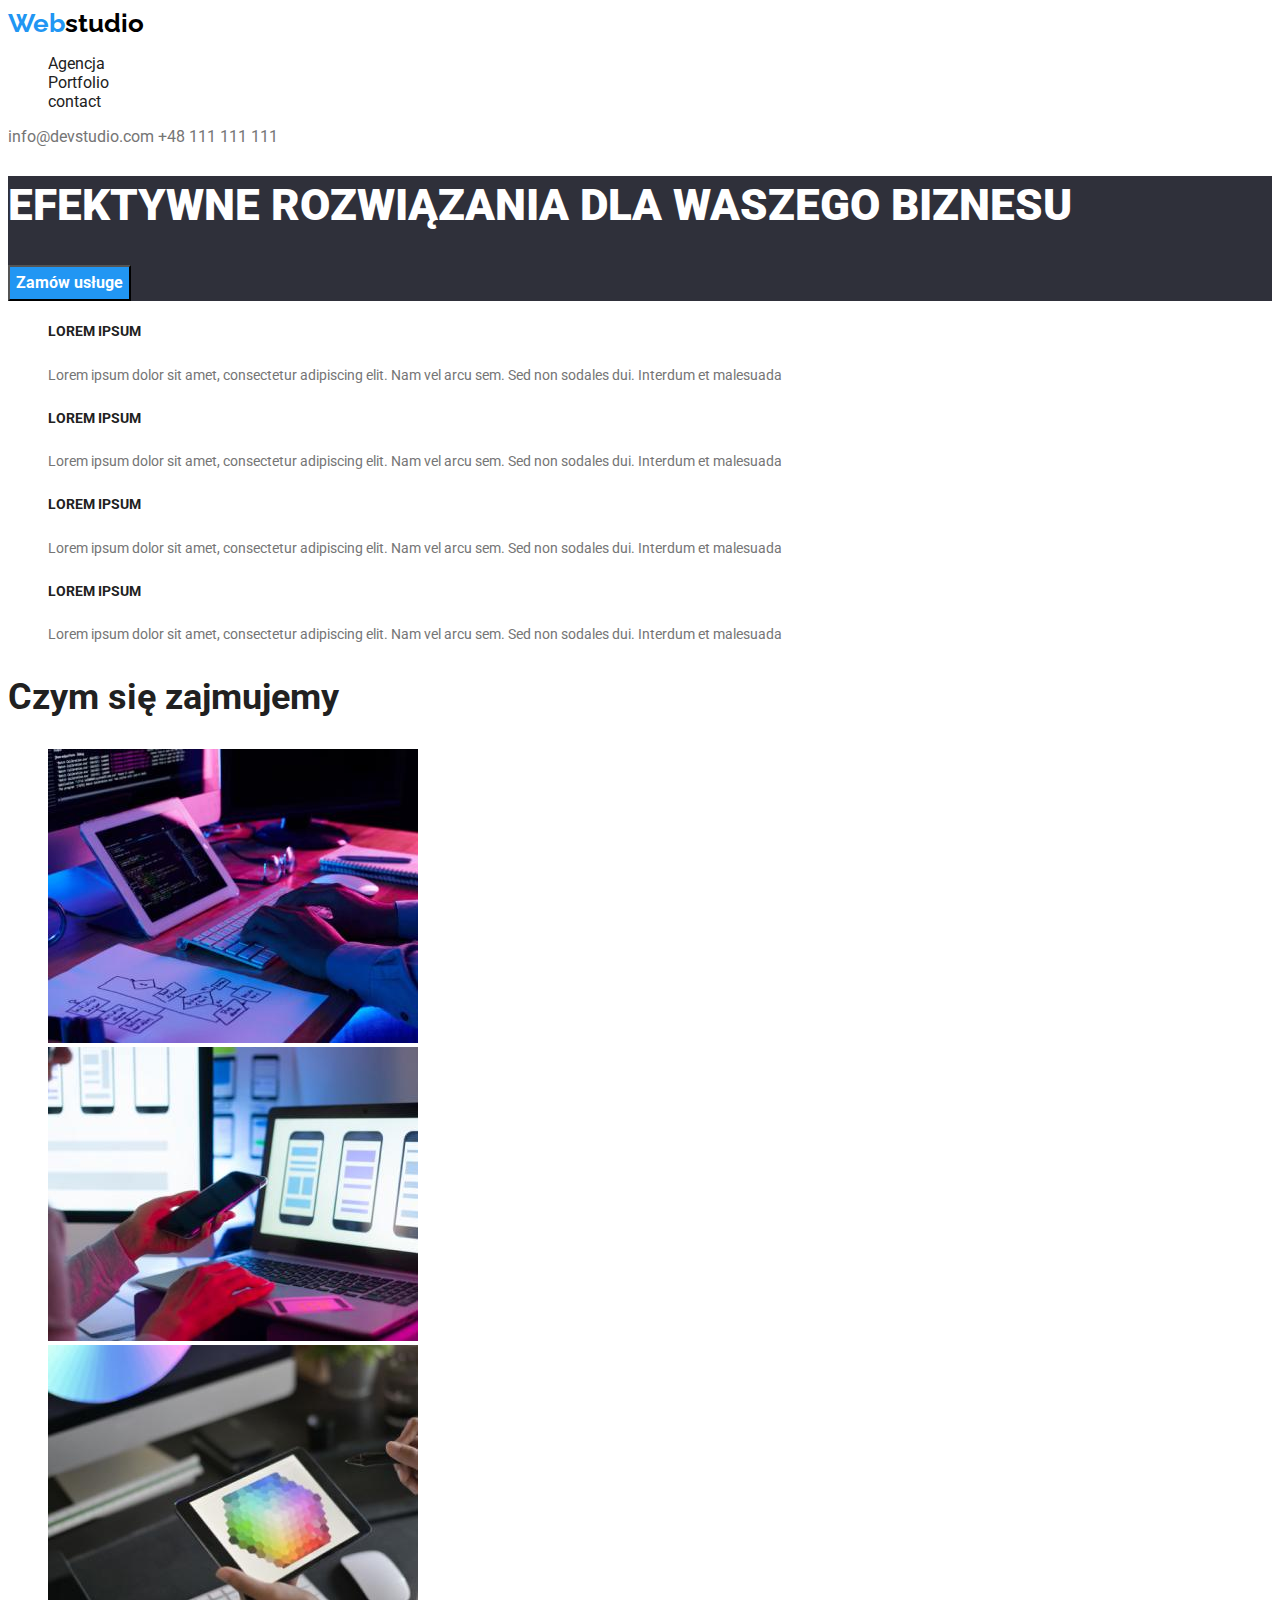
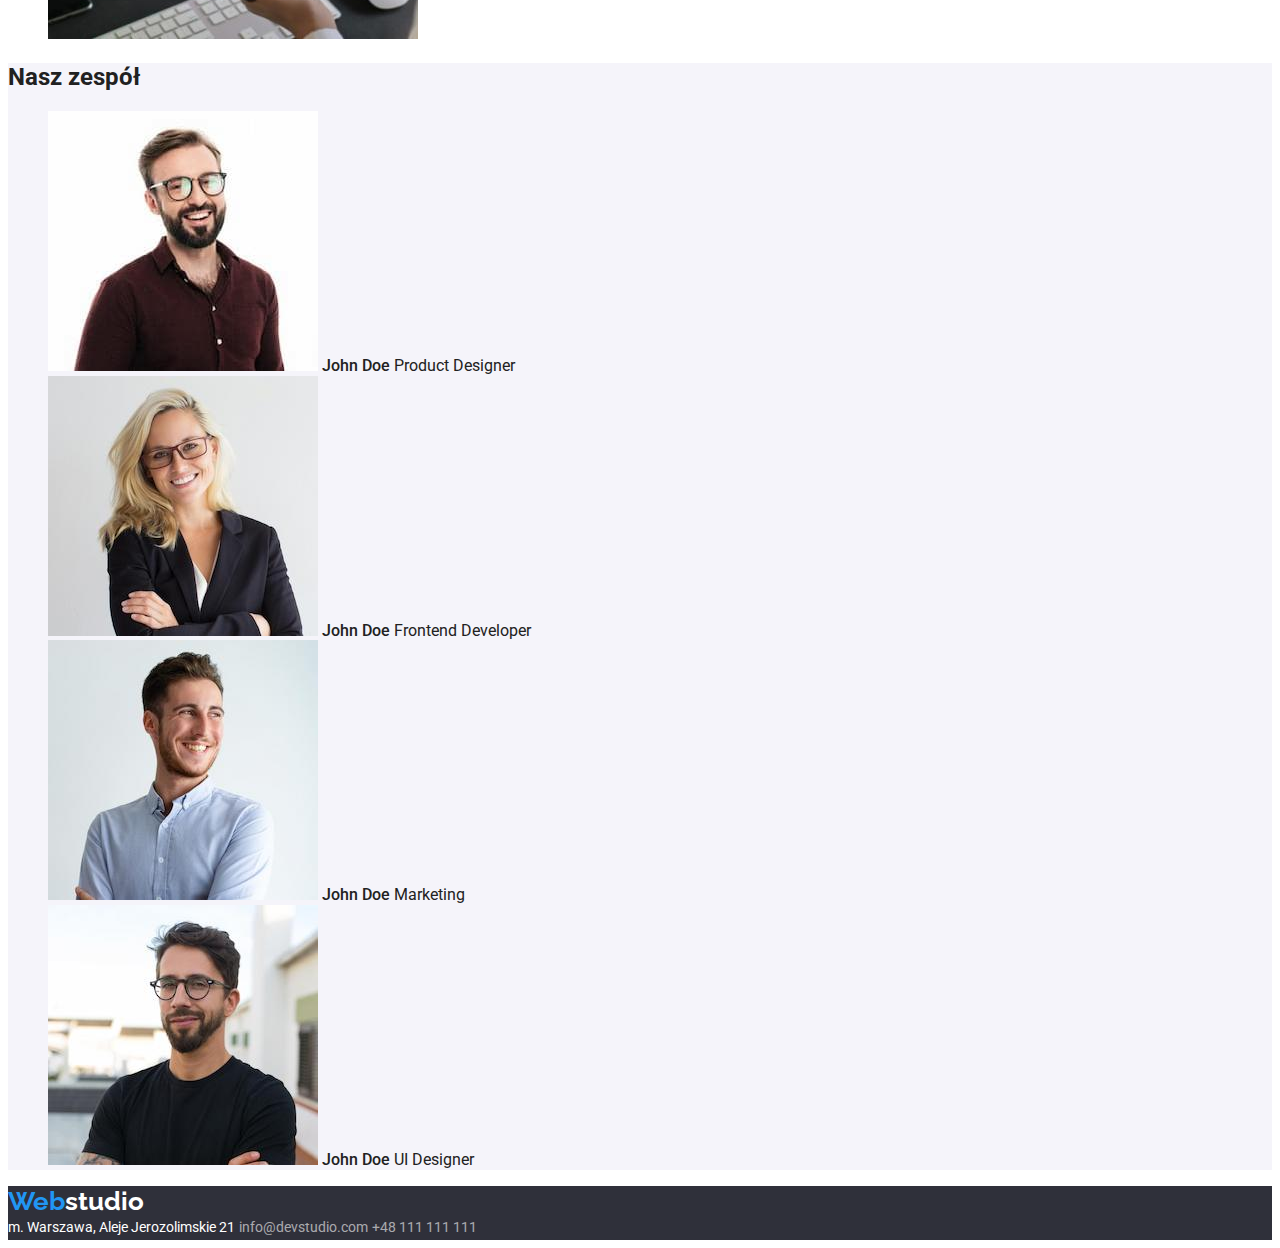
==== commit a30f4d88: "dokładanie stylów" ====
--- a/index.html
+++ b/index.html
@@ -33,11 +33,9 @@
             <a class="contact" href="tel:+48111111111">+48 111 111 111</a>
         </header>
         <main>
-            <section>
+            <section class="main-header">
                 <div>
-                    <h1 class="main-header">
-                        EFEKTYWNE ROZWIĄZANIA DLA WASZEGO BIZNESU
-                    </h1>
+                    <h1>EFEKTYWNE ROZWIĄZANIA DLA WASZEGO BIZNESU</h1>
                     <button class="service-button" type="button">
                         Zamów usługe
                     </button>
--- a/css/styles.css
+++ b/css/styles.css
@@ -4,6 +4,7 @@
 .contact:hover,
 .web,
 .lower-menu .contact:focus,
+.logo:focus,
 .lower-menu .contact:hover,
 .contact:focus,
 .project-button:hover,
@@ -19,16 +20,16 @@
     color: #757575;
 }
 .service-button {
+    font-family: 'Roboto', sans-serif;
     font-weight: 700;
     font-size: 16px;
     line-height: 1.87;
+    background-color: #2196f3;
+    color: #ffffff;
 }
 .main-links a {
     color: #212121;
 }
-/* a.contact {
-    color: #757575;
-} */
 .logo {
     font-family: 'Raleway', sans-serif;
     text-decoration: none;
@@ -49,30 +50,35 @@
     font-size: 14px;
     line-height: 1.71;
 }
-/* .lower-menu a.contact {
+.lower-menu a.contact {
     color: #ffffff99;
 }
 .company-street {
     color: #ffffff;
-} */
+}
 .description {
     font-weight: 400;
     font-size: 16px;
     line-height: 1.87;
     color: #757575;
 }
-.project-button {
+.our-team {
+    background-color: #f5f4fa;
+}
+.project-button button {
+    font-family: 'Roboto', sans-serif;
     cursor: pointer;
     font-weight: 500;
     font-size: 16px;
     line-height: 1.62;
+    background-color: #f5f4fa;
     color: #212121;
 }
-.main-header {
+.main-header h1 {
     font-weight: 900;
     font-size: 44px;
     line-height: 1.36;
-    /* color: #FFFFFF; */
+    color: #ffffff;
 }
 .articles h5 {
     font-weight: 700;
@@ -115,6 +121,10 @@
 a.mail-underline {
     text-decoration: underline;
 }
-/* .lower-menu a.logo {
+.lower-menu,
+.main-header {
+    background-color: #2f303a;
+}
+.lower-menu a.logo {
     color: #ffffff;
-} */
+}
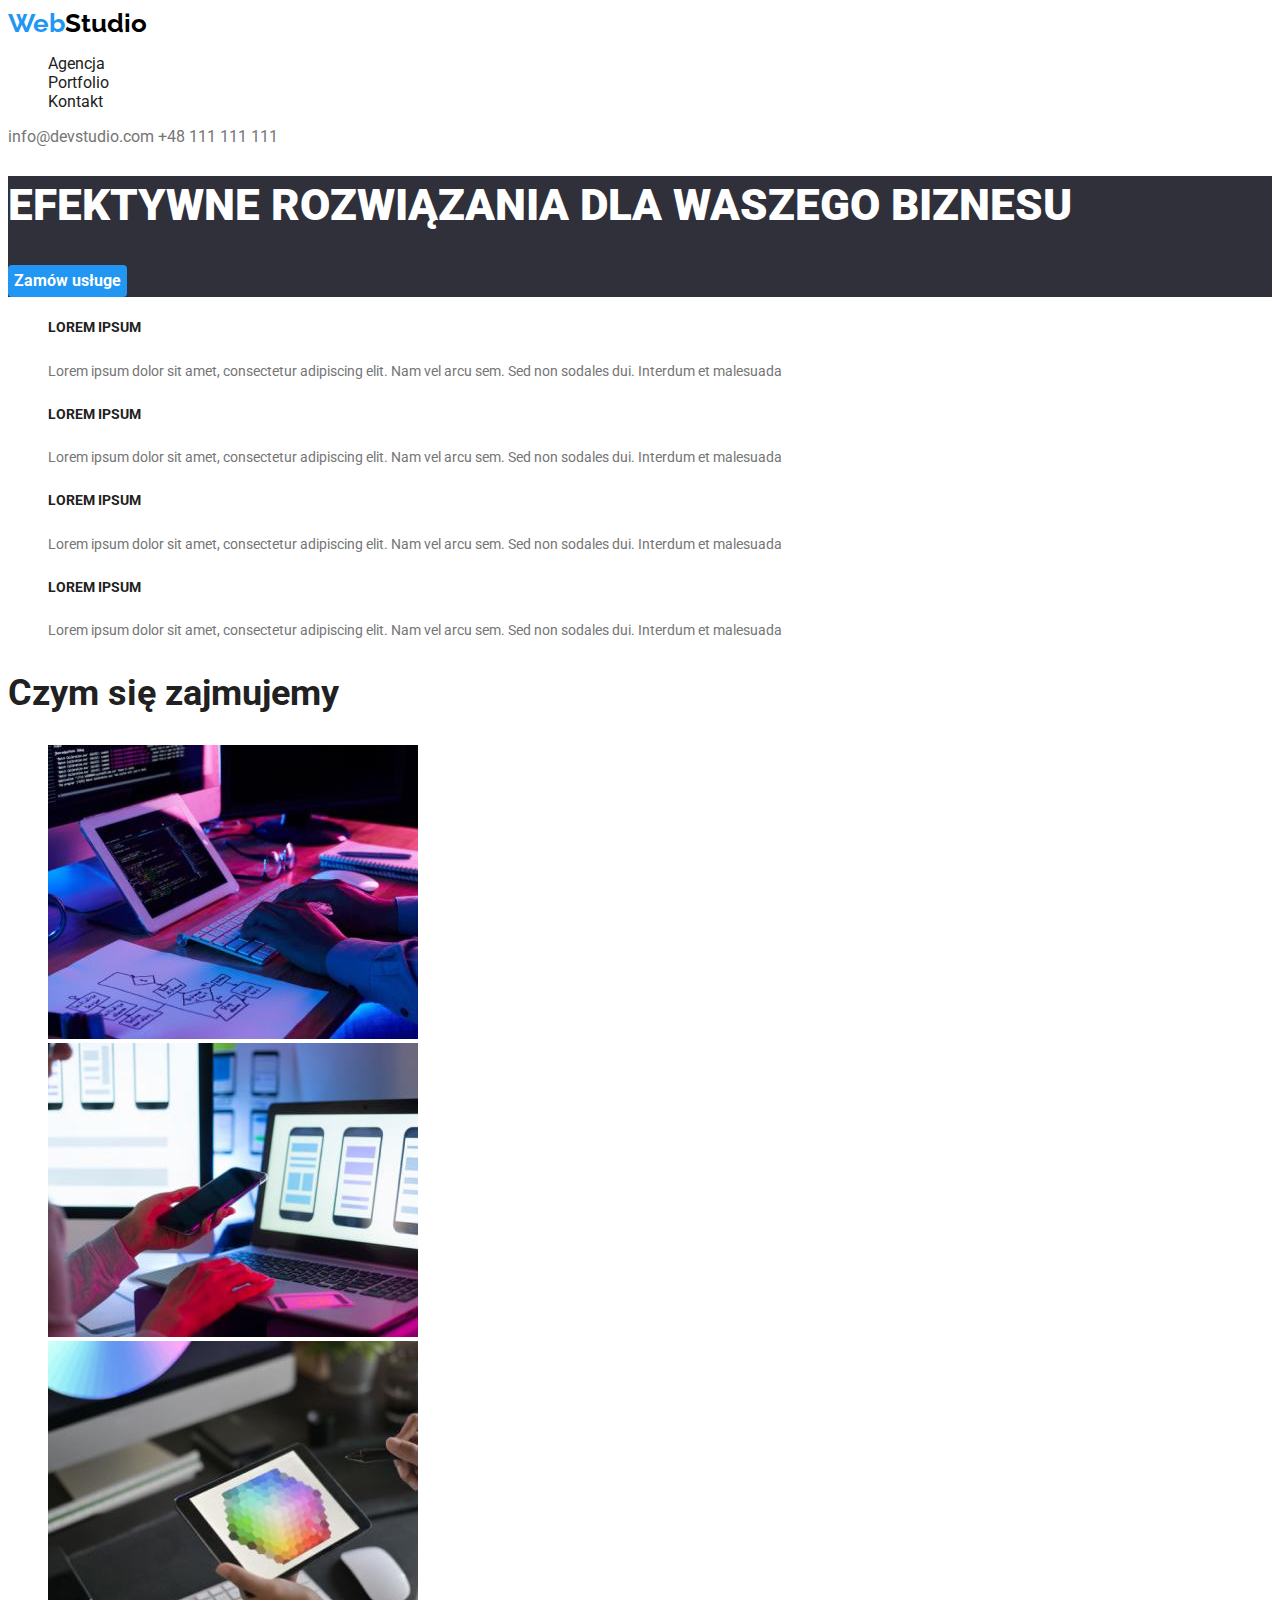
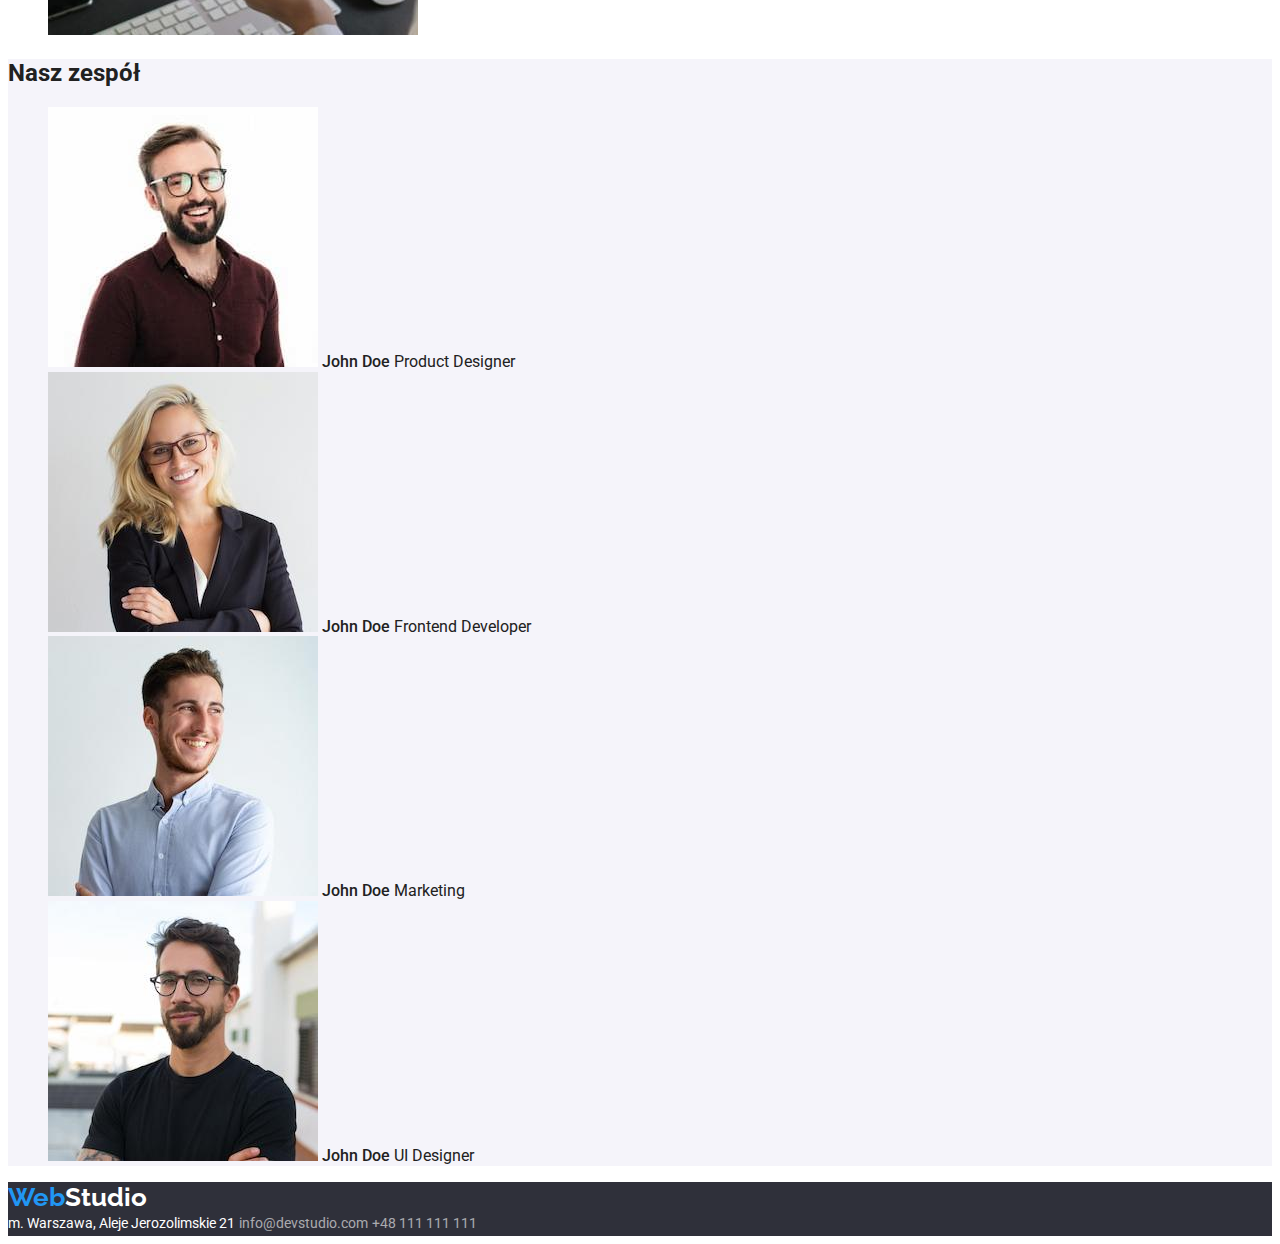
==== commit 0197ffb5: "poprawki" ====
--- a/index.html
+++ b/index.html
@@ -19,12 +19,12 @@
         <header>
             <nav class="upper-menu">
                 <a class="logo" href="index.html"
-                    ><span class="web">Web</span>studio</a
+                    ><span class="web">Web</span>Studio</a
                 >
                 <ul class="main-links">
                     <li><a href="#">Agencja</a></li>
                     <li><a href="portfolio.html">Portfolio</a></li>
-                    <li><a href="#">contact</a></li>
+                    <li><a href="#">Kontakt</a></li>
                 </ul>
             </nav>
             <a class="contact" href="mailto:info@devstudio.com"
@@ -163,7 +163,7 @@
         </main>
         <footer class="lower-menu">
             <a class="logo" href="index.html"
-                ><span class="web">Web</span>studio</a
+                ><span class="web">Web</span>Studio</a
             >
             <address>
                 <span class="company-street"
--- a/css/styles.css
+++ b/css/styles.css
@@ -1,16 +1,35 @@
+:root {
+--deafult-title-color: #212121
+}
+body {
+    font-family: 'Roboto', sans-serif;
+    color: var(--deafult-title-color);
+}
+.logo {
+    font-family: 'Raleway', sans-serif;
+    text-decoration: none;
+    font-weight: 700;
+    font-size: 26px;
+    line-height: 1.16;
+    color: #000000;
+    outline: none;
+}
 .main-links a:hover,
-.main-links a.active,
 .main-links a:focus,
 .contact:hover,
+.logo:focus,
 .web,
 .lower-menu .contact:focus,
-.logo:focus,
 .lower-menu .contact:hover,
 .contact:focus,
-.project-button:hover,
-.project-button:focus {
+.project-button button:hover,
+.project-button button:focus {
     color: #2196f3;
     outline: none;
+}
+.main-links a,
+.project-button button {
+    color: var(--deafult-title-color);
 }
 .main-links a,
 a.contact {
@@ -26,54 +45,11 @@
     line-height: 1.87;
     background-color: #2196f3;
     color: #ffffff;
-}
-.main-links a {
-    color: #212121;
-}
-.logo {
-    font-family: 'Raleway', sans-serif;
-    text-decoration: none;
-    font-weight: 700;
-    font-size: 26px;
-    line-height: 1.16;
-    color: #000000;
-}
-body {
-    font-family: 'Roboto', sans-serif;
-    color: #212121;
+    outline: none;
+    border: none;
+    border-radius: 4px;
 }
 
-.company-street,
-.lower-menu a.contact {
-    font-family: 'Roboto';
-    font-style: normal;
-    font-size: 14px;
-    line-height: 1.71;
-}
-.lower-menu a.contact {
-    color: #ffffff99;
-}
-.company-street {
-    color: #ffffff;
-}
-.description {
-    font-weight: 400;
-    font-size: 16px;
-    line-height: 1.87;
-    color: #757575;
-}
-.our-team {
-    background-color: #f5f4fa;
-}
-.project-button button {
-    font-family: 'Roboto', sans-serif;
-    cursor: pointer;
-    font-weight: 500;
-    font-size: 16px;
-    line-height: 1.62;
-    background-color: #f5f4fa;
-    color: #212121;
-}
 .main-header h1 {
     font-weight: 900;
     font-size: 44px;
@@ -91,12 +67,32 @@
     line-height: 1.71;
     color: #757575;
 }
+.description {
+    font-weight: 400;
+    font-size: 16px;
+    line-height: 1.87;
+    color: #757575;
+}
 .projects-list,
 .what-we-do ul,
 .our-team ul,
 .main-links,
 .articles {
     list-style-type: none;
+}
+.our-team {
+    background-color: #f5f4fa;
+}
+.project-button button {
+    font-family: 'Roboto', sans-serif;
+    cursor: pointer;
+    font-weight: 500;
+    font-size: 16px;
+    line-height: 1.62;
+    background-color: #f5f4fa;
+    outline: none; 
+    border: none; 
+    border-radius: 4px;
 }
 .what-we-do h2 {
     font-weight: 700;
@@ -118,6 +114,23 @@
     font-size: 18px;
     line-height: 2;
 }
+.lower-menu a.logo {
+    color: #ffffff;
+}
+.company-street,
+.lower-menu a.contact {
+    font-family: 'Roboto';
+    font-style: normal;
+    font-weight: 400;
+    font-size: 14px;
+    line-height: 1.71;
+}
+.lower-menu a.contact {
+    color: #ffffff99;
+}
+.company-street {
+    color: #ffffff;
+}
 a.mail-underline {
     text-decoration: underline;
 }
@@ -125,6 +138,4 @@
 .main-header {
     background-color: #2f303a;
 }
-.lower-menu a.logo {
-    color: #ffffff;
-}
+
